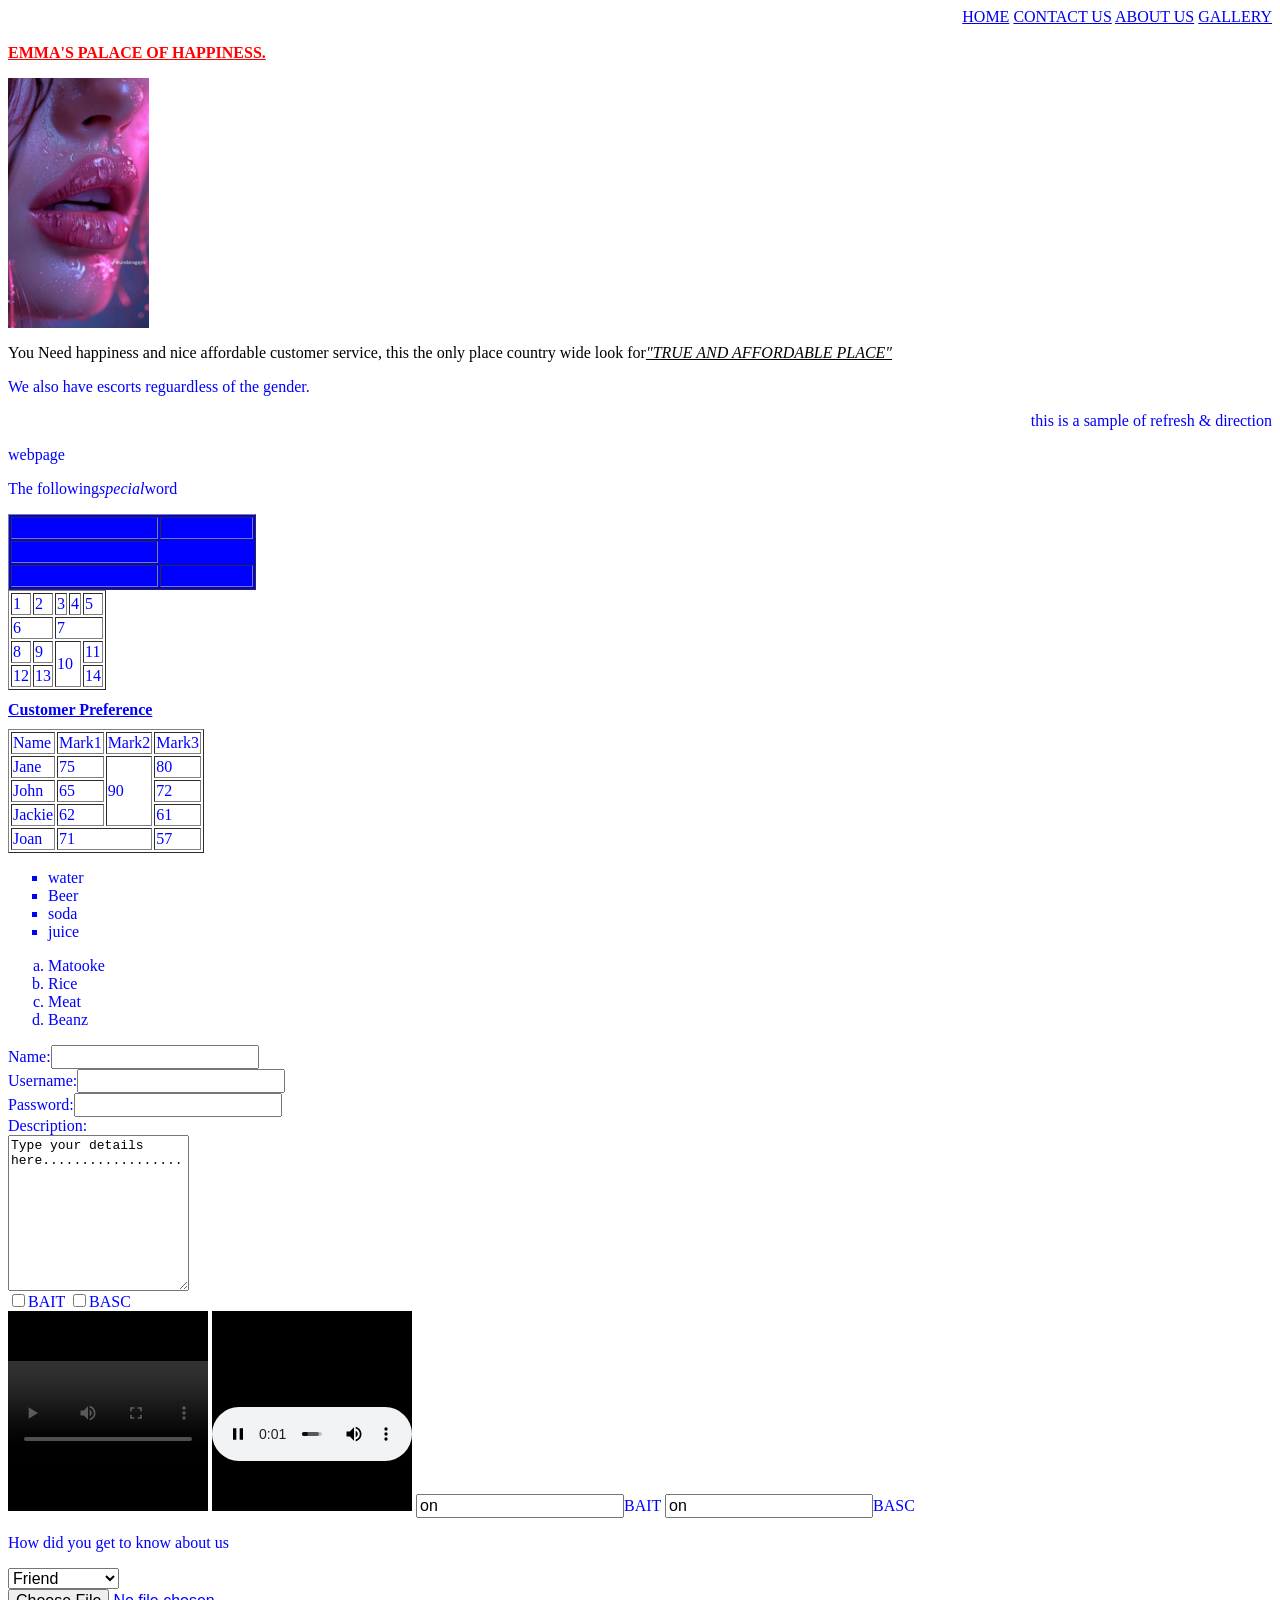
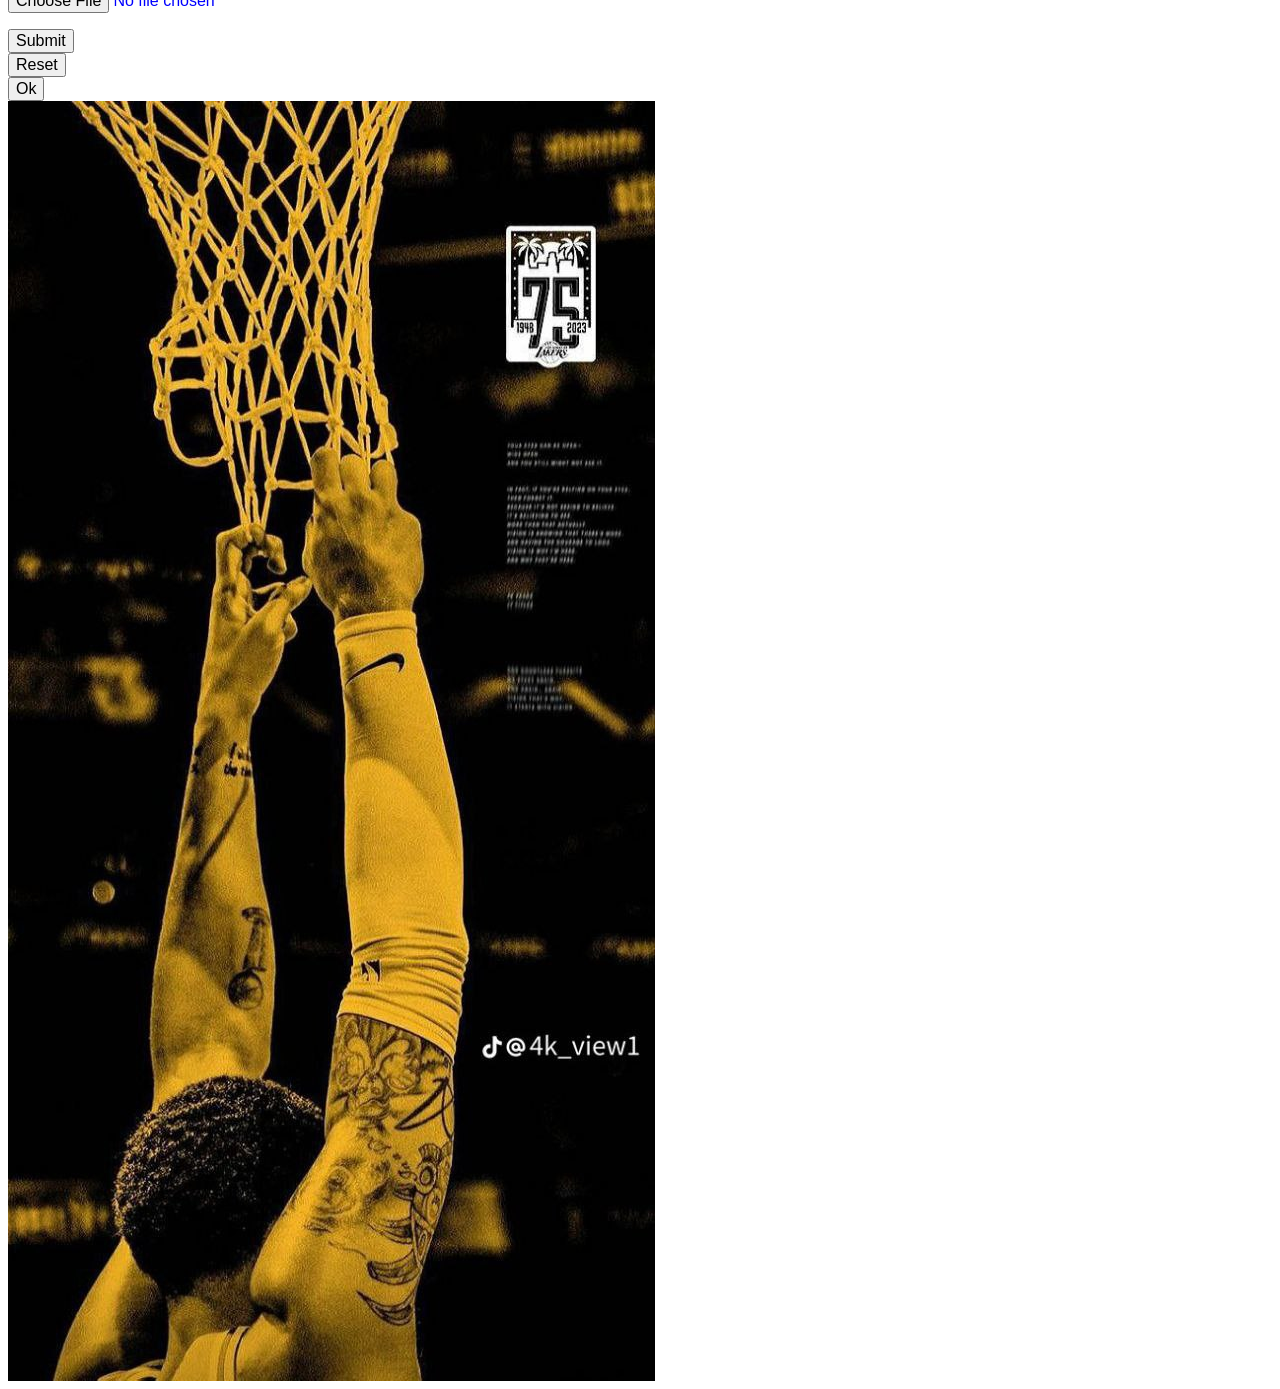
==== index.html @ c8ed6d35 "Add files via upload" ====
<DOCTYPE html>
<html>
<head>
<title>The title Attribute example</title>
 <link href="font.css" type="text/css" rel="stylesheet"
<meta http-equiv="refresh" content="5s"/>
</head>
<style>
h3{
color:red
}
</style

document.write ("HELLO WORLD")
//-->
<div id="menue" align="right"> 
<a href="index.html">HOME</a>
<a href="contact us.html">CONTACT US</a>
<a href="about us.html">ABOUT US</a>
<a href="gallery.html">GALLERY</a>
</div>
<body background="C:\Users\ADMIN\Desktop\my website\ola.png">
<strong><big><i><CLASS></i></big></strong>
<h3 title="HELLO HTML!"><marquee behavior="alternate" direction="up" height="20"><U>EMMA'S PALACE OF HAPPINESS.</U></marquee></h3>
<img src="waka.png" widith="200" height="250"/>
<p style="font-family:algerian;color:black;">
You Need happiness and nice affordable customer service, this the only place country wide look for<u><big><i>"TRUE AND AFFORDABLE PLACE"</i></big></U>
<p> We also have escorts reguardless of the gender.</p> 
<p bdo dir="rtl">this is a sample of refresh & direction</p>
<p> webpage <abbr tilte="html". hyper text makeup language</abbr></p>
<p> The following<dfn>special</dfn>word</p> 
<table border="1" bgcolor="blue" background="C:\Users\ADMIN\Desktop\my website\king.jpg">
<tr>
<th>~EMMA'S PALACE</th>
<th>KAMPALA~</th>
</tr>
<tr>
<td>MAJOR OPTIONS</td>
</tr>
<tr>
<td>Bed and Breakfast</td>
<td>Amounts</td>
</tr>
</table>
<table border="1" cellspacing="2" cellpaddding="3"> 
<tr>
<td>1</td>
<td>2</td>
<td>3</td>
<td>4</td>
<td>5</td>
</tr>
<tr>
<td colspan="2">6</td>
<td colspan="3">7</td>
</tr>
<tr>
<td>8</td>
<td>9</td>
<td  rowspan="2" colspan="2">10</td>
<td>11</td>
</tr>
<tr>
<td>12</td>
<td>13</td>
<td>14</td>
</tr>
</table>
<h1 class="fop"><u>Customer Preference</u></h1>
<table border="1">
<tr>
<td>Name</td>
<td>Mark1</td>
<td>Mark2</td>
<td>Mark3</td>
</tr>
<tr>
<td>Jane</td><td>75</td><td rowspan="3">90</td><td>80</td>
</tr>
<tr>
<td>John</td><td>65</td><td>72</td>
</tr>
<tr>
<td>Jackie</td><td>62</td><td>61</td>
</tr>
<tr>
<td>Joan</td><td colspan="2">71</td><td>57</td>
</tr>
</table>
<ul type="square">
<li>water</li>
<li>Beer</li>
<li>soda</li>
<li>juice</li>
</ul>
<ol type="a">
<li>Matooke</li>
<li>Rice</li>
<li>Meat</li>
<li>Beanz</li>
</ol>
<form>
Name:<input type="text" name="Name"/>
<br/>
Username:<input type ="text" name="Username"/>
<br/>
Password:<input type="password" name ="Password"/>
<br/>
Description:</br>
<textarea rows="10" cols="20" name="Description">
Type your details here..................
</textarea> 
<br/>
<input type="checkbox" name="BAIT" value="on">BAIT
<input type="checkbox" name="BASC" value="on">BASC
</br> 
<embed>
<embed src="sac.mp4" width="200" height="200" >
    <embed src="tommy.mp3" width="200" height="200" > 
    </embed>
<input type="radiobox" name="BAIT" value="on">BAIT
<input type="radiobox" name="BAIT" value="on">BASC
<p>How did  you get to know about us</p>
<select name="drop down">
<option value="Newspapers">Newspapers</option>
<option value="Friend" Selected>Friend</option> 
<option value="Others">Others</option> 
</select>
</br>
<input type="file" name="fileupload" accept="image/*"/>
</form>
<input type="Submit" name="Submit" value="Submit"/>
</br>
<input type="Reset" name="Reset" value="Reset"/>
</br>
<input type="button" name="ok" value="Ok"/>
</br>
<input type="image" name="imagebutton" src="wolan.jpg"/>
</body>
</html>
---- font.css ----
*{font-size:100%;}
th#top{font-family:arial;}
body{
    color:blue ;
}
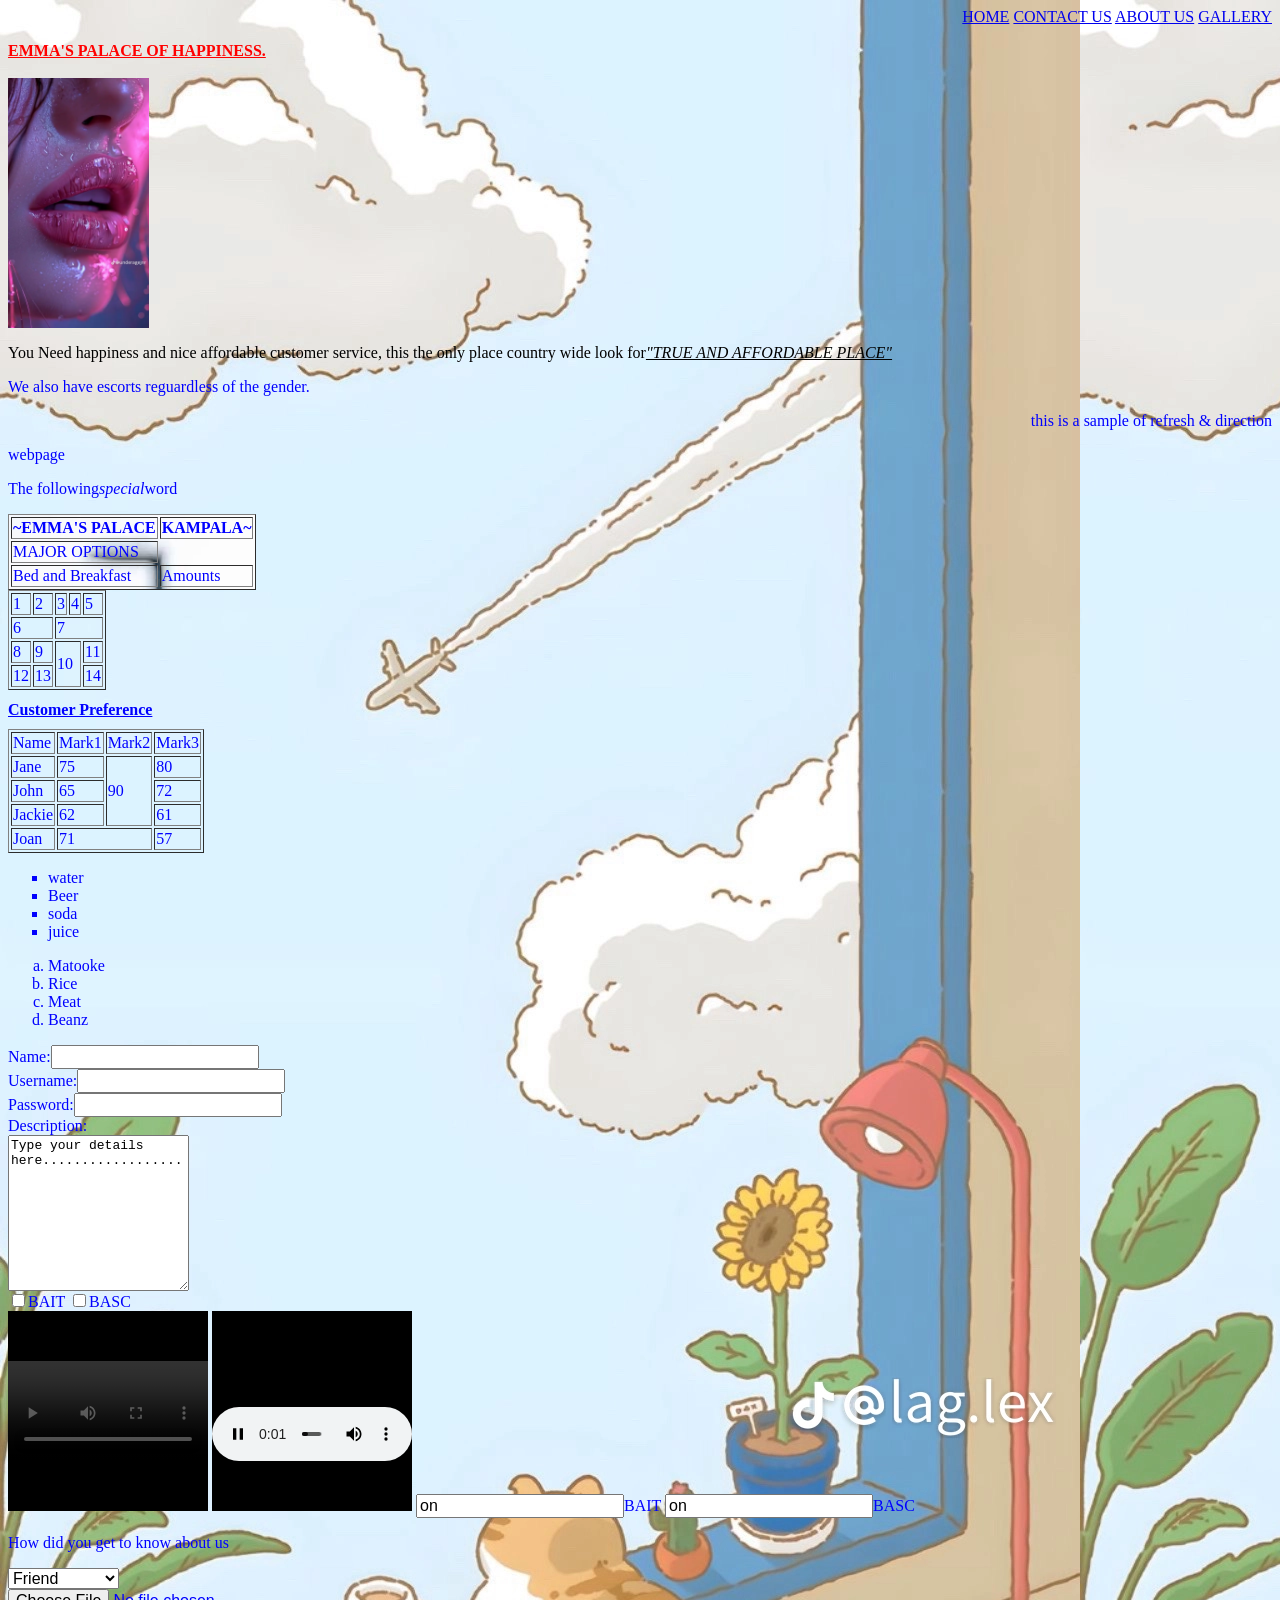
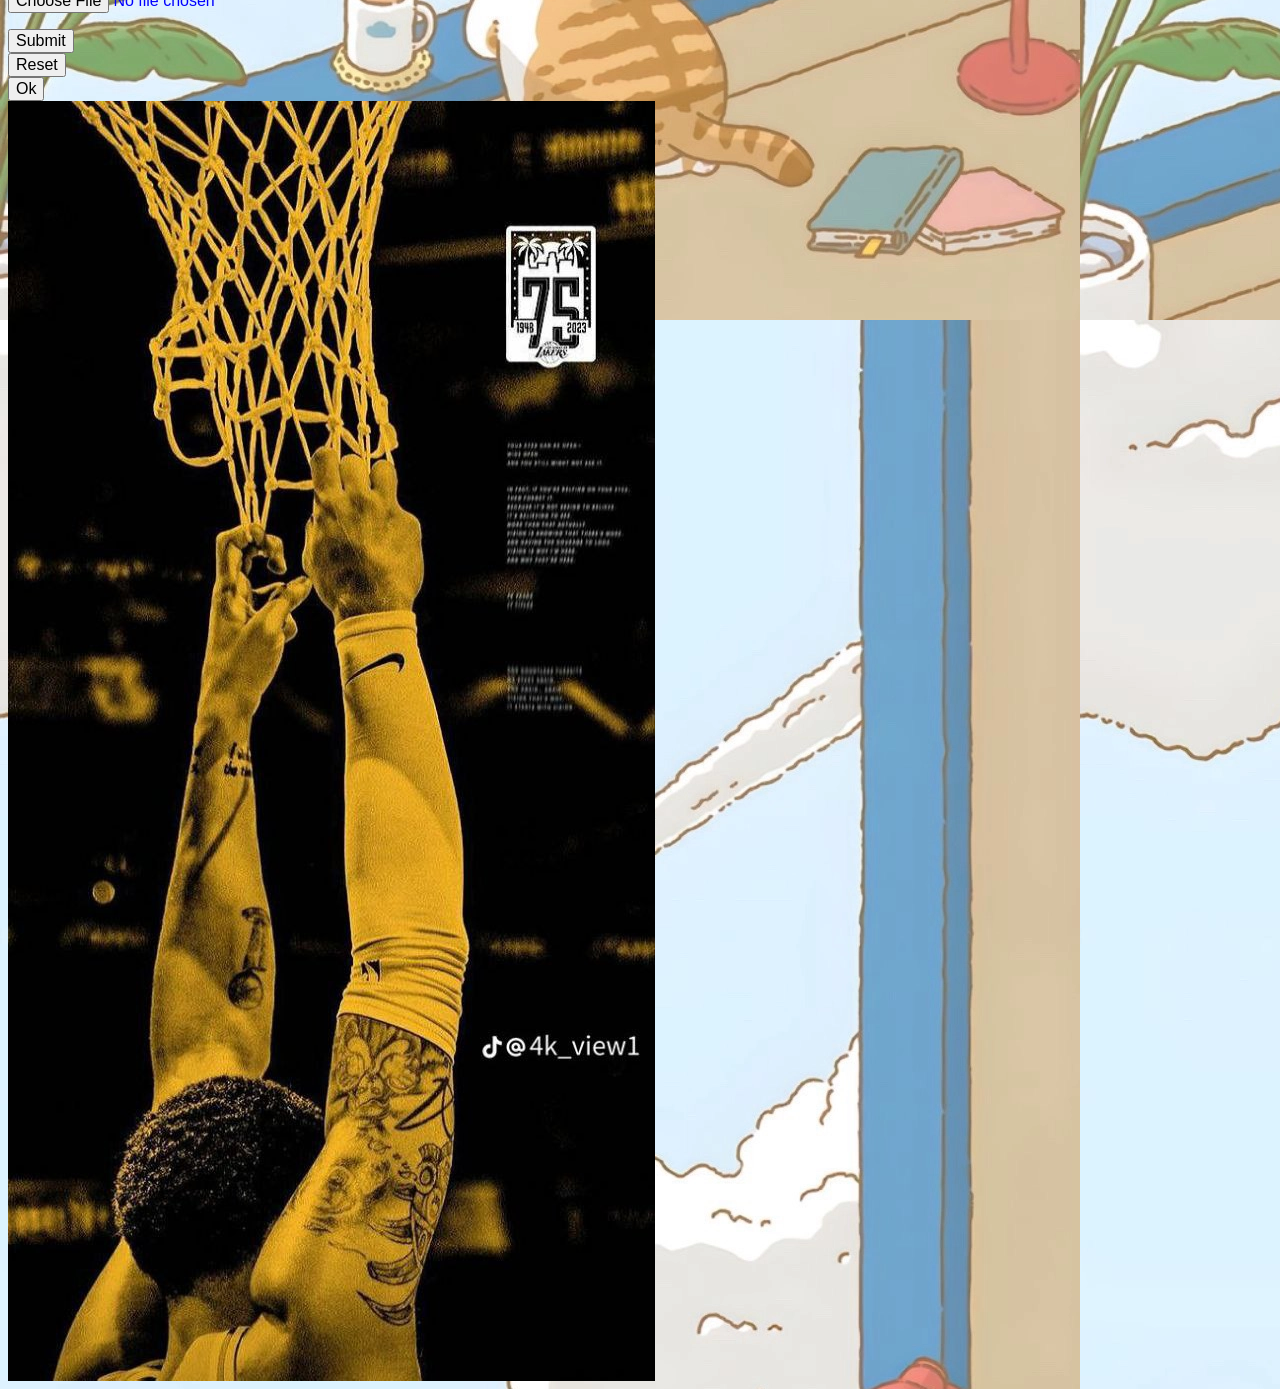
==== commit 0ad03c66: "Update index.html" ====
--- a/index.html
+++ b/index.html
@@ -22,7 +22,7 @@
 <a href="about us.html">ABOUT US</a>
 <a href="gallery.html">GALLERY</a>
 </div>
-<body background="C:\Users\ADMIN\Desktop\my website\ola.png">
+<body background="ola.png">
 <strong><big><i><CLASS></i></big></strong>
 <h3 title="HELLO HTML!"><marquee behavior="alternate" direction="up" height="20"><U>EMMA'S PALACE OF HAPPINESS.</U></marquee></h3>
 <img src="waka.png" widith="200" height="250"/>
@@ -32,7 +32,7 @@
 <p bdo dir="rtl">this is a sample of refresh & direction</p>
 <p> webpage <abbr tilte="html". hyper text makeup language</abbr></p>
 <p> The following<dfn>special</dfn>word</p> 
-<table border="1" bgcolor="blue" background="C:\Users\ADMIN\Desktop\my website\king.jpg">
+<table border="1" bgcolor="blue" background="king.jpg">
 <tr>
 <th>~EMMA'S PALACE</th>
 <th>KAMPALA~</th>
@@ -140,4 +140,5 @@
 </br>
 <input type="image" name="imagebutton" src="wolan.jpg"/>
 </body>
-</html>+
+</html>
